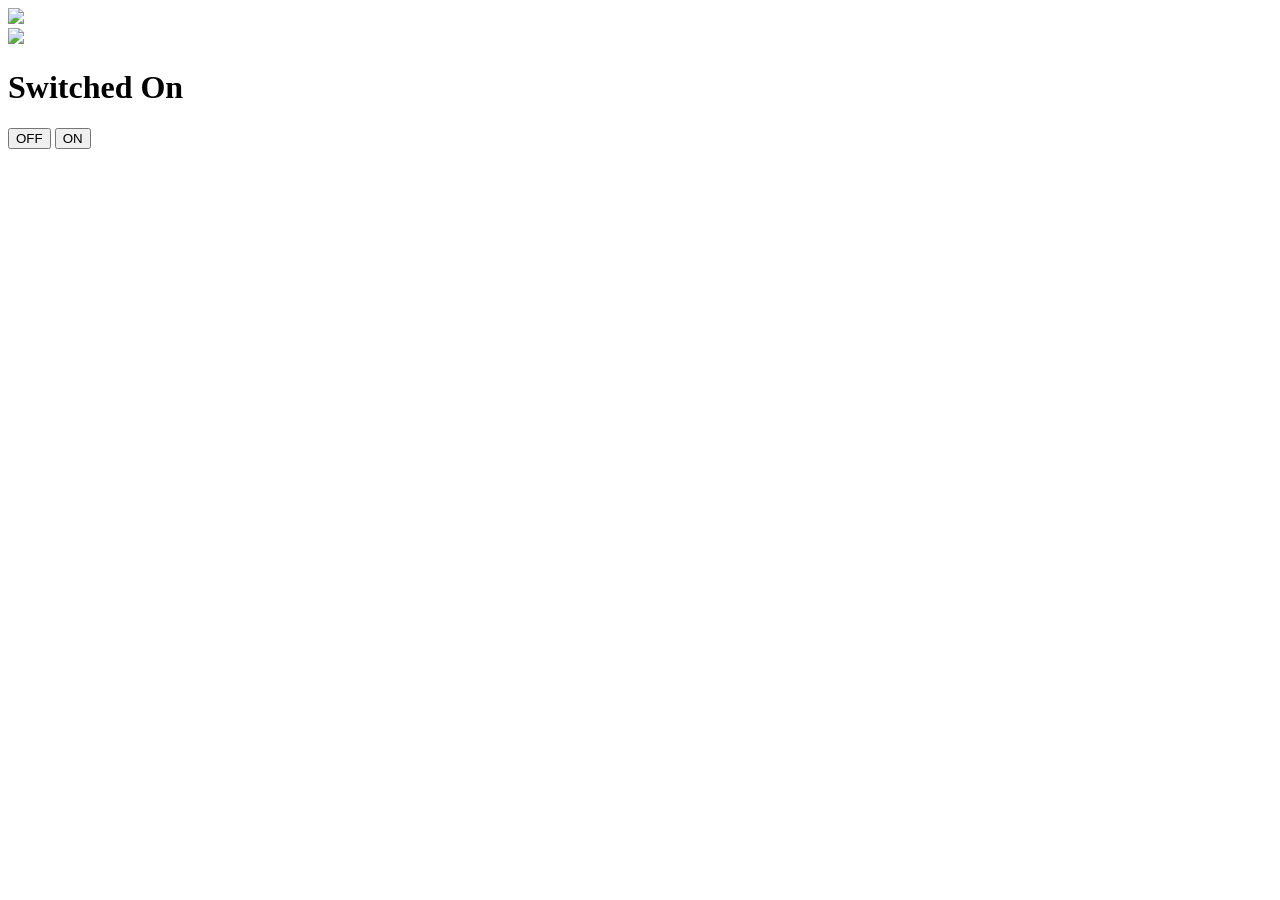
==== Javascript/Light Switcher/file.html @ 16d51086 "Light switching fixed" ====
<!DOCTYPE html>
<html>
  <head>
    <script src="https://cdn.tailwindcss.com"></script>
    <script>
      tailwind.config = {
        theme: {
          extend: {
            fontFamily: {
              roboto: ["Roboto", "sans-serif"],
            },
          },
        },
      };
    </script>
  </head>
  <body>
    <div
      class="bg-[#0b0b0b] min-h-screen flex flex-col justify-center items-center"
    >
      <div>
        <img
          src="https://d2clawv67efefq.cloudfront.net/ccbp-dynamic-webapps/bulb-go-on-img.png"
          class="w-[150px]"
          id="bulbImage"
        />
      </div>
      <div>
        <img
          src="https://d2clawv67efefq.cloudfront.net/ccbp-dynamic-webapps/cat-img.png"
          class="w-[300px]"
          id="catImage"
        />
      </div>
      <div class="pt-5 text-center">
        <div class="bg-[#7b8794] w-[294px] rounded-xl p-6 m-4">
          <h1
            class="text-white font-roboto text-2xl font-medium mb-6"
            id="switchStatus"
          >
            Switched On
          </h1>
          <button
            class="w-[99px] h-11 rounded-lg bg-[#e12d39] text-white font-roboto text-2xl font-bold"
            onclick="switchOff()"
            id="offSwitch"
          >
            OFF
          </button>
          <button
            class="w-[99px] h-11 rounded-lg bg-[#cbd2d9] text-white font-roboto text-2xl font-bold ml-4"
            onclick="switchOn()"
            id="onSwitch"
          >
            ON
          </button>
        </div>
      </div>
    </div>
    <script>
      function switchOff() {
        document.getElementById("bulbImage").src =
          "https://d2clawv67efefq.cloudfront.net/ccbp-dynamic-webapps/bulb-go-off-img.png";
  
        document.getElementById("catImage").src =
          "https://d2clawv67efefq.cloudfront.net/ccbp-dynamic-webapps/cat-eyes-img.png";
  
        document.getElementById("switchStatus").textContent = "Switched Off";
  
        document.getElementById("onSwitch").style.backgroundColor = "#22c55e";
        document.getElementById("offSwitch").style.backgroundColor = "#cbd2d9";
      }
  
      function switchOn() {
        document.getElementById("bulbImage").src =
          "https://d2clawv67efefq.cloudfront.net/ccbp-dynamic-webapps/bulb-go-on-img.png";
  
        document.getElementById("catImage").src =
          "https://d2clawv67efefq.cloudfront.net/ccbp-dynamic-webapps/cat-img.png";
  
        document.getElementById("switchStatus").textContent = "Switched On";
  
        document.getElementById("onSwitch").style.backgroundColor = "#cbd2d9";
        document.getElementById("offSwitch").style.backgroundColor = "#e12d39";
      }
    </script>
  </body>
</html>
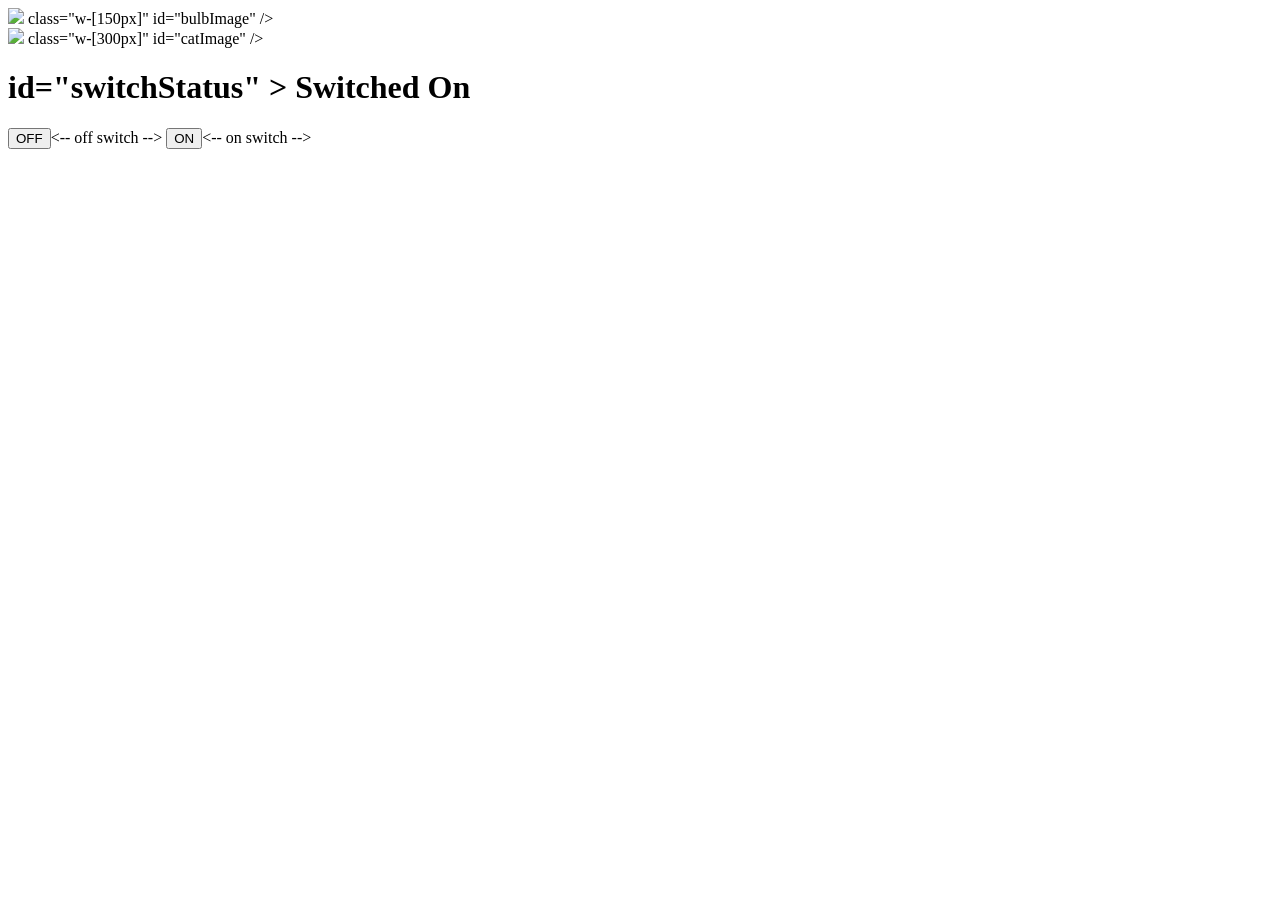
==== commit eb481e51: "Added comments" ====
--- a/Javascript/Light Switcher/file.html
+++ b/Javascript/Light Switcher/file.html
@@ -20,14 +20,14 @@
     >
       <div>
         <img
-          src="https://d2clawv67efefq.cloudfront.net/ccbp-dynamic-webapps/bulb-go-on-img.png"
+          src="https://d2clawv67efefq.cloudfront.net/ccbp-dynamic-webapps/bulb-go-on-img.png" < !-- bulb image -->
           class="w-[150px]"
           id="bulbImage"
         />
       </div>
       <div>
         <img
-          src="https://d2clawv67efefq.cloudfront.net/ccbp-dynamic-webapps/cat-img.png"
+          src="https://d2clawv67efefq.cloudfront.net/ccbp-dynamic-webapps/cat-img.png" <!-- cat image -->
           class="w-[300px]"
           id="catImage"
         />
@@ -35,53 +35,53 @@
       <div class="pt-5 text-center">
         <div class="bg-[#7b8794] w-[294px] rounded-xl p-6 m-4">
           <h1
-            class="text-white font-roboto text-2xl font-medium mb-6"
+            class="text-white font-roboto text-2xl font-medium mb-6" </h1> <!-- switch status -->
             id="switchStatus"
           >
             Switched On
           </h1>
           <button
-            class="w-[99px] h-11 rounded-lg bg-[#e12d39] text-white font-roboto text-2xl font-bold"
+            class="w-[99px] h-11 rounded-lg bg-[#e12d39] text-white font-roboto text-2xl font-bold" 
             onclick="switchOff()"
             id="offSwitch"
           >
             OFF
-          </button>
+          </button><-- off switch -->
           <button
-            class="w-[99px] h-11 rounded-lg bg-[#cbd2d9] text-white font-roboto text-2xl font-bold ml-4"
-            onclick="switchOn()"
+            class="w-[99px] h-11 rounded-lg bg-[#cbd2d9] text-white font-roboto text-2xl font-bold ml-4" 
+            onclick="switchOn()"  
             id="onSwitch"
           >
             ON
-          </button>
+          </button><-- on switch -->
         </div>
       </div>
     </div>
     <script>
       function switchOff() {
         document.getElementById("bulbImage").src =
-          "https://d2clawv67efefq.cloudfront.net/ccbp-dynamic-webapps/bulb-go-off-img.png";
+          "https://d2clawv67efefq.cloudfront.net/ccbp-dynamic-webapps/bulb-go-off-img.png"; // bulb image off
   
         document.getElementById("catImage").src =
-          "https://d2clawv67efefq.cloudfront.net/ccbp-dynamic-webapps/cat-eyes-img.png";
+          "https://d2clawv67efefq.cloudfront.net/ccbp-dynamic-webapps/cat-eyes-img.png"; // cat image eyes
   
-        document.getElementById("switchStatus").textContent = "Switched Off";
+        document.getElementById("switchStatus").textContent = "Switched Off"; // switch status off
   
-        document.getElementById("onSwitch").style.backgroundColor = "#22c55e";
-        document.getElementById("offSwitch").style.backgroundColor = "#cbd2d9";
+        document.getElementById("onSwitch").style.backgroundColor = "#22c55e"; // on switch background color
+        document.getElementById("offSwitch").style.backgroundColor = "#cbd2d9"; // off switch background color
       }
   
       function switchOn() {
         document.getElementById("bulbImage").src =
-          "https://d2clawv67efefq.cloudfront.net/ccbp-dynamic-webapps/bulb-go-on-img.png";
+          "https://d2clawv67efefq.cloudfront.net/ccbp-dynamic-webapps/bulb-go-on-img.png"; // bulb image on
   
         document.getElementById("catImage").src =
-          "https://d2clawv67efefq.cloudfront.net/ccbp-dynamic-webapps/cat-img.png";
+          "https://d2clawv67efefq.cloudfront.net/ccbp-dynamic-webapps/cat-img.png"; // cat image
   
-        document.getElementById("switchStatus").textContent = "Switched On";
+        document.getElementById("switchStatus").textContent = "Switched On"; // switch status on
   
-        document.getElementById("onSwitch").style.backgroundColor = "#cbd2d9";
-        document.getElementById("offSwitch").style.backgroundColor = "#e12d39";
+        document.getElementById("onSwitch").style.backgroundColor = "#cbd2d9"; // on switch background color
+        document.getElementById("offSwitch").style.backgroundColor = "#e12d39"; // off switch background color  
       }
     </script>
   </body>
